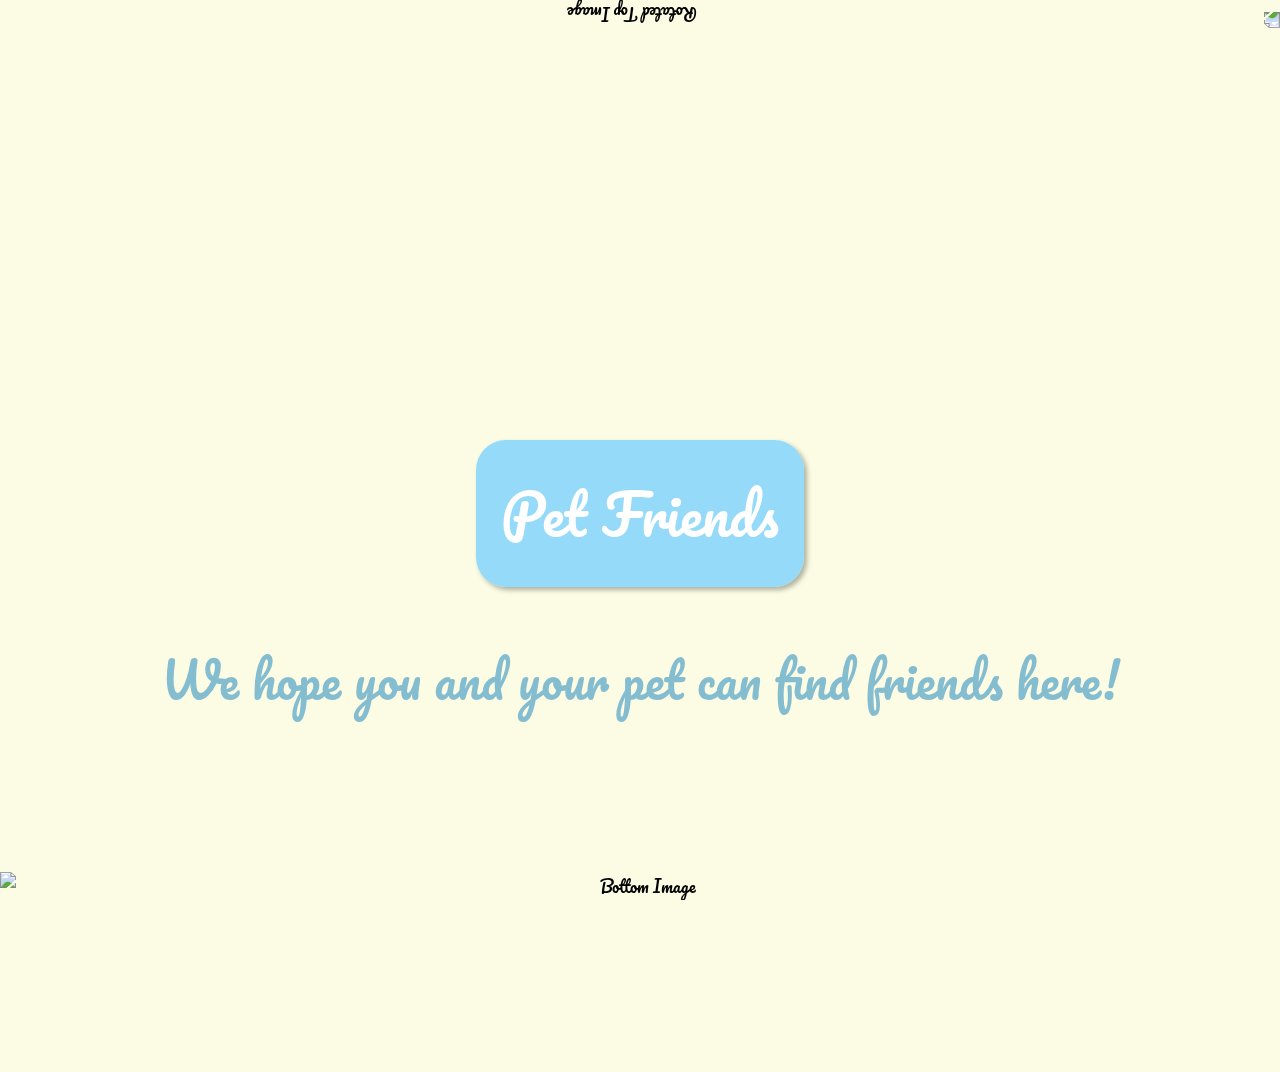
==== Q7.html @ 515bd981 "Initial commit" ====
<!DOCTYPE html>
<html lang="zh">
<head>
    <meta charset="UTF-8">
    <title>Pet Friends Quiz</title>
    <link rel="preconnect" href="https://fonts.googleapis.com">
    <link rel="preconnect" href="https://fonts.gstatic.com" crossorigin>
    <link href="https://fonts.googleapis.com/css2?family=Tac+One&family=Ubuntu:ital,wght@0,300;0,400;0,500;0,700;1,300;1,400;1,500;1,700&display=swap" rel="stylesheet">
    <link href="https://fonts.googleapis.com/css2?family=Pacifico&display=swap" rel="stylesheet">
    <style>
        body, html {
            margin: 0;
            padding: 0;
            height: 100%;
            font-family: 'Pacifico', sans-serif;
            text-align: center;
            background-color: #fbfce3;
        }
        .rotated {
            transform: rotate(180deg);
            width: 100%;
            position: fixed;
            top: 0;
            left: 0;
            backdrop-filter: blur(8px);
        }
        .background-bottom {
            position: fixed;
            bottom: 0;
            left: 0;
            width: 100%;
            backdrop-filter: blur(6px);
        }
        .content {
            min-height: calc(100vh - 700px); 
            padding-top: 350px; 
            padding-bottom: 350px; 
            position: relative; 
            z-index: 2;
        }
        .title {
            background-color: #7ed2fcd2; 
            color: #ffffff; 
            font-size: 55px;
            padding: 25px; 
            display: inline-block; 
            border-radius: 30px; 
            box-shadow: 3px 3px 5px rgba(0,0,0,0.3); 
            margin-top: 90px;
        }
        .question {
            margin-top: 50px; 
            font-size: 48px; 
            color: #85bdd0; 
        }
    </style>
</head>
<body>
    <img src="https://cdn.glitch.global/25dea598-19f8-4db8-9cfb-a4fe0cc96f0a/%E6%9C%AA%E5%91%BD%E5%90%8D%E4%BD%9C%E5%93%81%206.png" class="rotated" alt="Rotated Top Image">
    <div class="content">
        <div class="title">Pet Friends</div>
        <div id="finalMessage" class="question"></div>
    </div>
    <img src="https://cdn.glitch.global/25dea598-19f8-4db8-9cfb-a4fe0cc96f0a/%E6%9C%AA%E5%91%BD%E5%90%8D%E4%BD%9C%E5%93%81%206.png" class="background-bottom" alt="Bottom Image">

    <script>
        var petName = localStorage.getItem('petName') || 'your pet'; 
        document.getElementById('finalMessage').innerHTML = `We hope you and ${petName} can find friends here!`;
    </script>
</body>
</html>
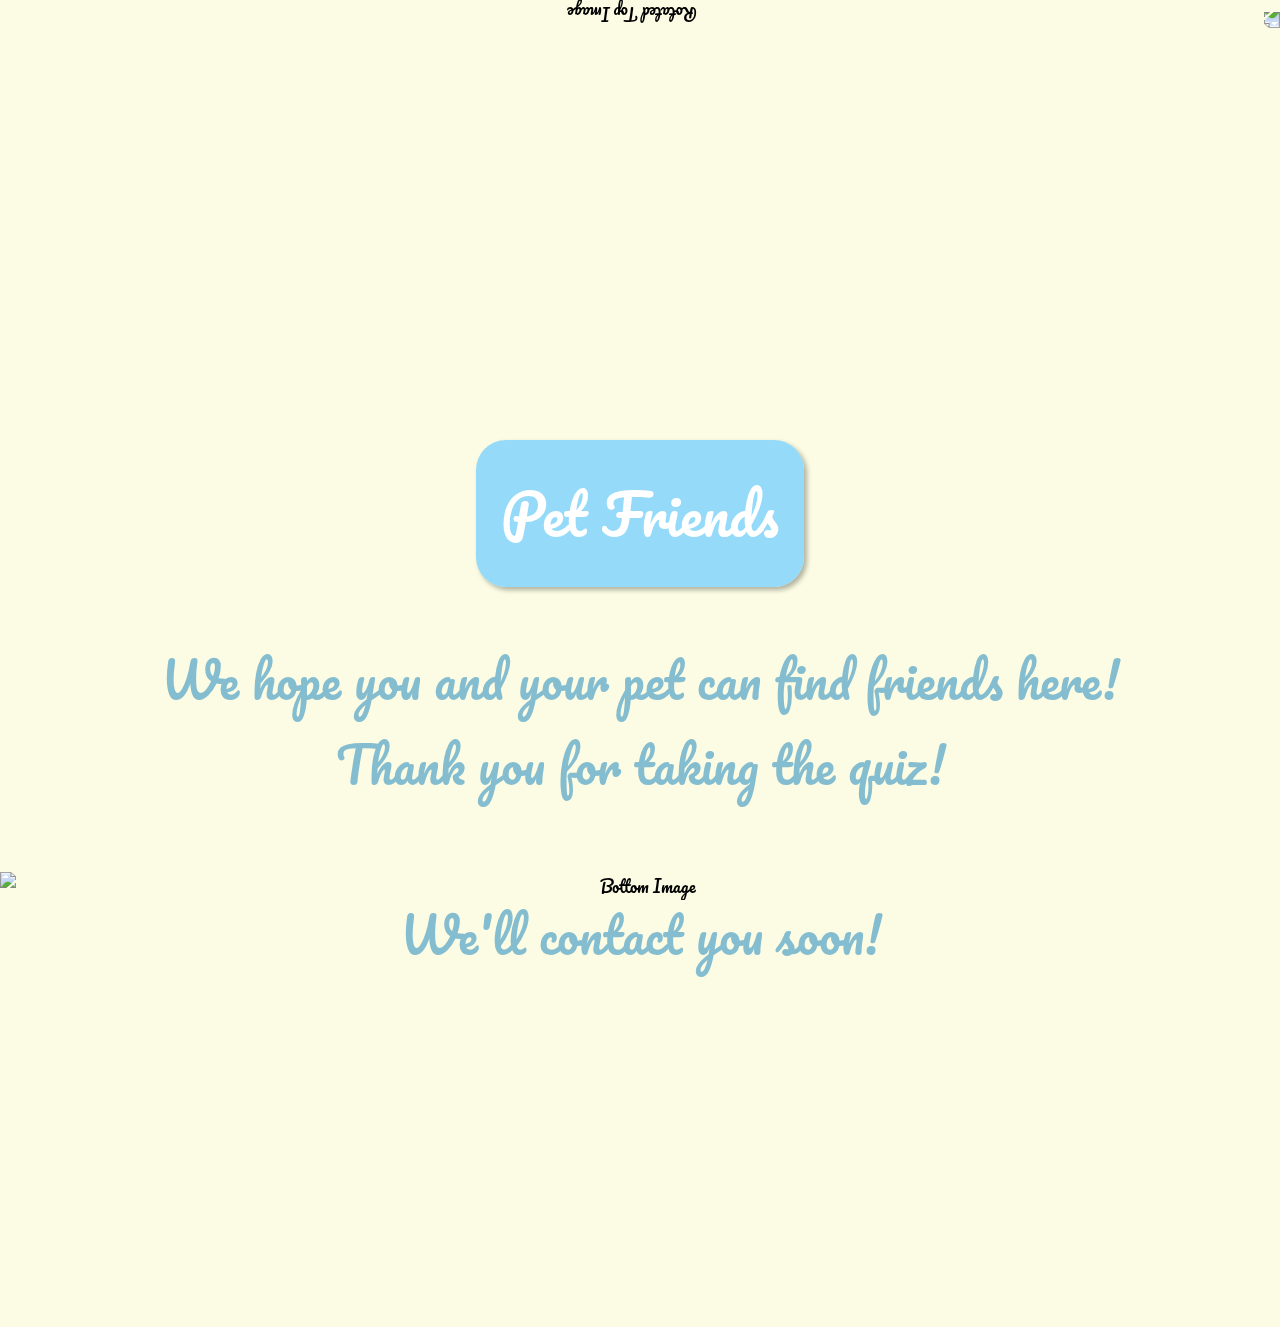
==== commit f8a8918b: "Community Tool or Quiz" ====
--- a/Q7.html
+++ b/Q7.html
@@ -65,7 +65,7 @@
 
     <script>
         var petName = localStorage.getItem('petName') || 'your pet'; 
-        document.getElementById('finalMessage').innerHTML = `We hope you and ${petName} can find friends here!`;
+        document.getElementById('finalMessage').innerHTML = `We hope you and ${petName} can find friends here!<br>Thank you for taking the quiz!</br> <br>We'll contact you soon!</br>`;
     </script>
 </body>
 </html>
